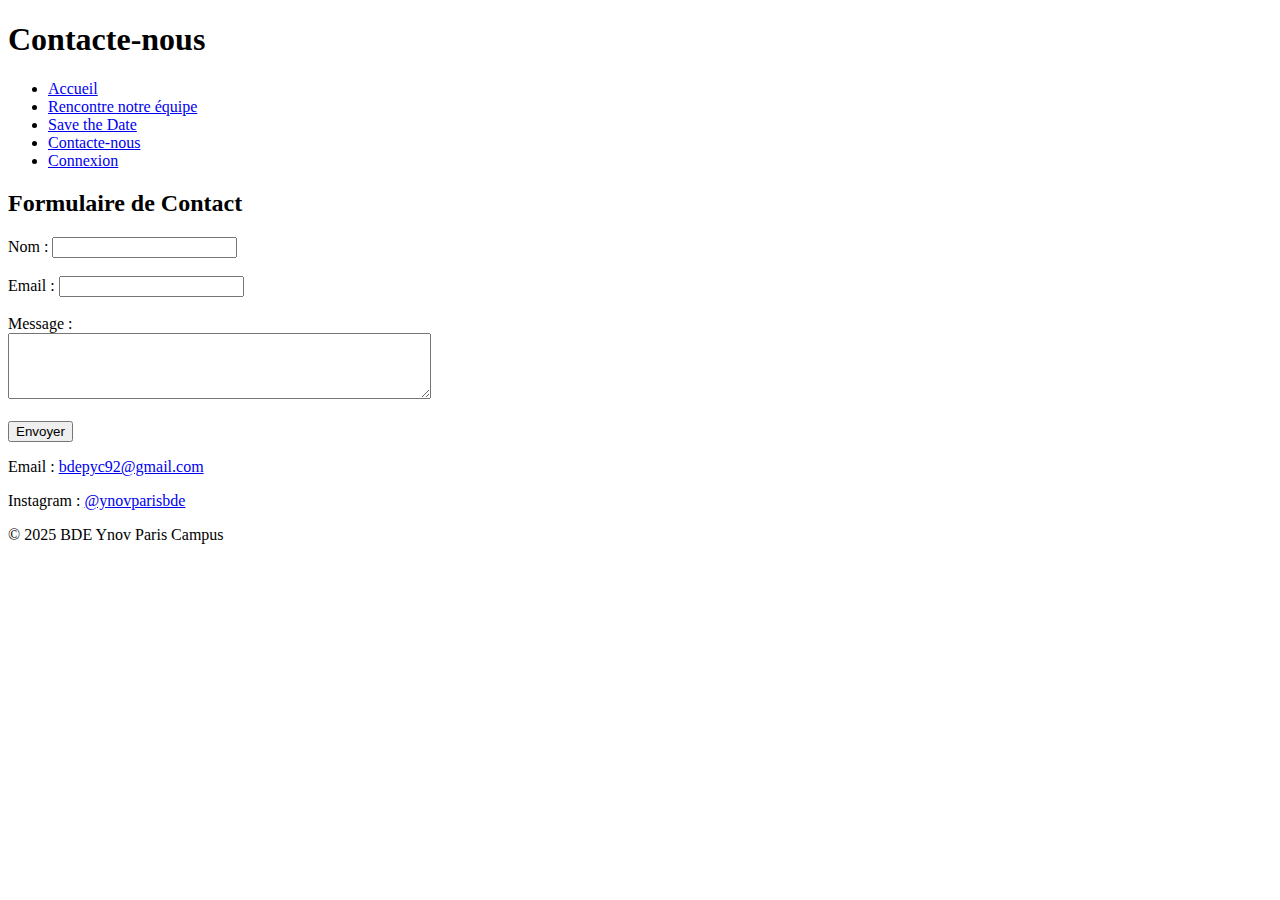
==== 3. Contacte nous !.html @ 976ceb66 "add all" ====
<!DOCTYPE html>
<html lang="fr">
<head>
    <meta charset="UTF-8">
    <meta name="viewport" content="width=device-width, initial-scale=1.0">
    <title>Contacte-nous - BDE</title>
    <link rel="stylesheet" href="css/style.css">
</head>
<body>
    <header>
        <h1>Contacte-nous</h1>
        <nav>
            <ul>
                <li><a href="index.html">Accueil</a></li>
                <li><a href="team.html">Rencontre notre équipe</a></li>
                <li><a href="events.html">Save the Date</a></li>
                <li><a href="contact.html">Contacte-nous</a></li>
                <li><a href="login.html">Connexion</a></li>
            </ul>
        </nav>
    </header>

    <section id="contact">
        <h2>Formulaire de Contact</h2>
        <form action="submit_form.php" method="POST">
            <label for="name">Nom :</label>
            <input type="text" id="name" name="name" required><br><br>

            <label for="email">Email :</label>
            <input type="email" id="email" name="email" required><br><br>

            <label for="message">Message :</label><br>
            <textarea id="message" name="message" rows="4" cols="50" required></textarea><br><br>

            <button type="submit">Envoyer</button>
        </form>
        <p>Email : <a href="mailto:bdepyc92@gmail.com">bdepyc92@gmail.com</a></p>
        <p>Instagram : <a href="https://www.instagram.com/ynovparisbde" target="_blank">@ynovparisbde</a></p>
    </section>

    <footer>
        <p>&copy; 2025 BDE Ynov Paris Campus</p>
    </footer>
</body>
</html>
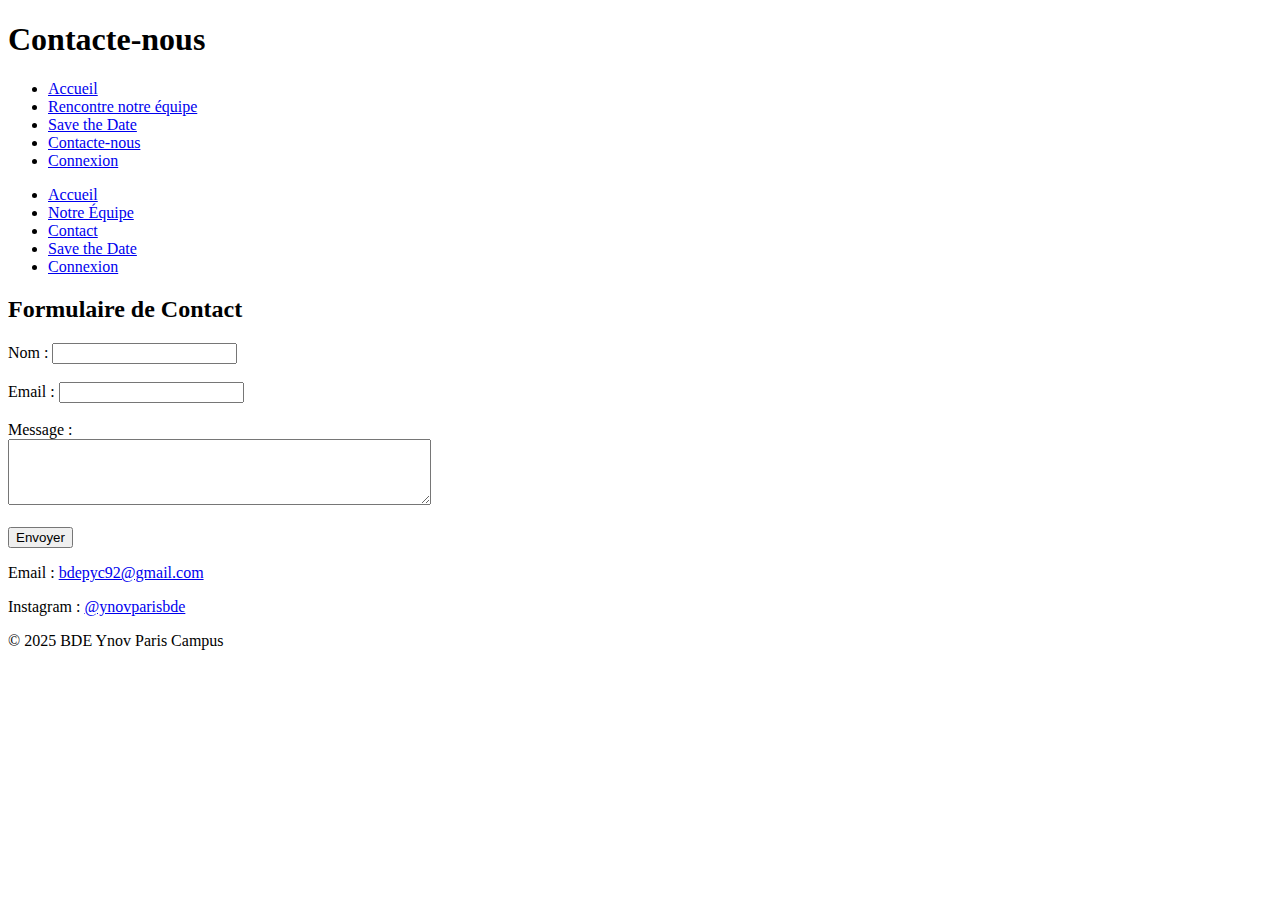
==== commit 3bc06cec: "Ajout du menu de navigation sur toutes les pages" ====
--- a/3. Contacte nous !.html
+++ b/3. Contacte nous !.html
@@ -19,6 +19,15 @@
             </ul>
         </nav>
     </header>
+    <nav>
+        <ul>
+            <li><a href="index.html">Accueil</a></li>
+            <li><a href="equipe.html">Notre Équipe</a></li>
+            <li><a href="contact.html">Contact</a></li>
+            <li><a href="calendrier.html">Save the Date</a></li>
+            <li><a href="login.html">Connexion</a></li>
+        </ul>
+    </nav>
 
     <section id="contact">
         <h2>Formulaire de Contact</h2>
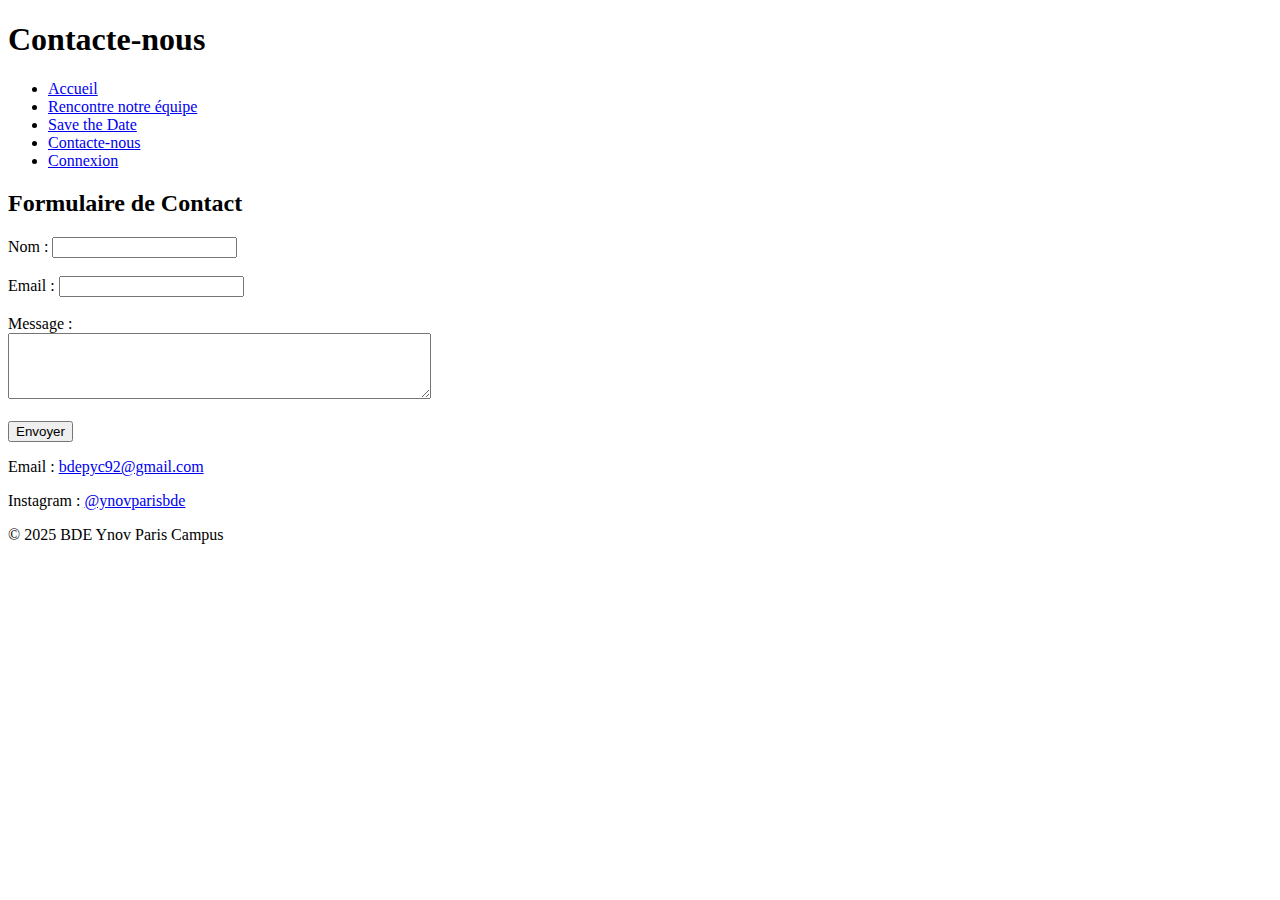
==== commit d1c6975c: "ajout du dossier CSS" ====
--- a/3. Contacte nous !.html
+++ b/3. Contacte nous !.html
@@ -4,7 +4,7 @@
     <meta charset="UTF-8">
     <meta name="viewport" content="width=device-width, initial-scale=1.0">
     <title>Contacte-nous - BDE</title>
-    <link rel="stylesheet" href="css/style.css">
+    <link rel="stylesheet" href="/Projet_BDE_2/Contact">
 </head>
 <body>
     <header>
@@ -19,15 +19,6 @@
             </ul>
         </nav>
     </header>
-    <nav>
-        <ul>
-            <li><a href="index.html">Accueil</a></li>
-            <li><a href="equipe.html">Notre Équipe</a></li>
-            <li><a href="contact.html">Contact</a></li>
-            <li><a href="calendrier.html">Save the Date</a></li>
-            <li><a href="login.html">Connexion</a></li>
-        </ul>
-    </nav>
 
     <section id="contact">
         <h2>Formulaire de Contact</h2>
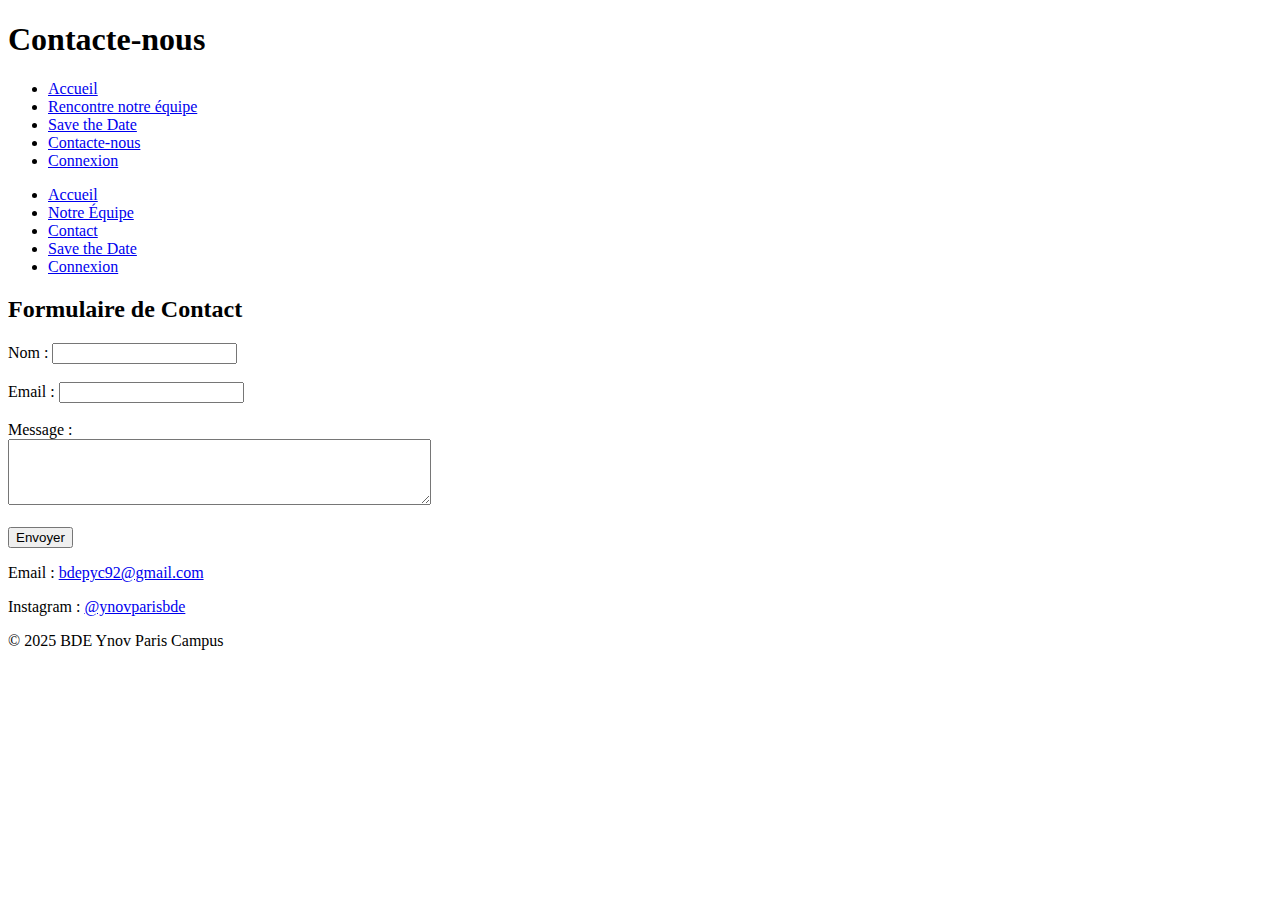
==== commit a5193c55: "ajout du CSS" ====
--- a/3. Contacte nous !.html
+++ b/3. Contacte nous !.html
@@ -19,6 +19,15 @@
             </ul>
         </nav>
     </header>
+    <nav>
+        <ul>
+            <li><a href="index.html">Accueil</a></li>
+            <li><a href="equipe.html">Notre Équipe</a></li>
+            <li><a href="contact.html">Contact</a></li>
+            <li><a href="calendrier.html">Save the Date</a></li>
+            <li><a href="login.html">Connexion</a></li>
+        </ul>
+    </nav>
 
     <section id="contact">
         <h2>Formulaire de Contact</h2>
